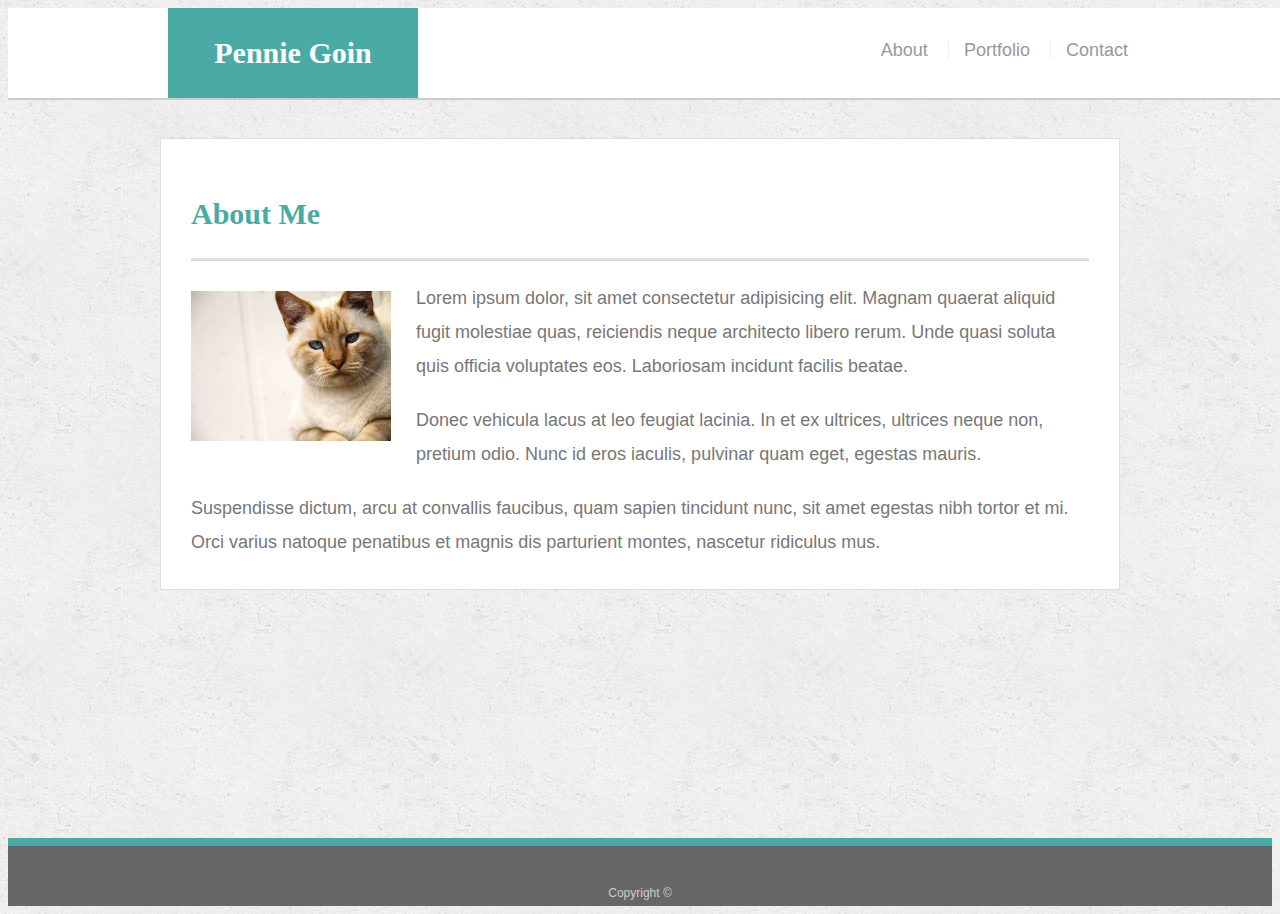
==== index.html @ ec921621 "start" ====
<!doctype html>
<html lang="en-us">

<head>
  <meta charset="UTF-8">
  <title>About | Your Name</title>
  <link rel="stylesheet" type="text/css" href="assets/css/style.css">
</head>

<body>

  <header id="masthead">
    <div class="container">
      <a href="index.html" id="logo">Pennie Goin</a>
      <nav>
        <a href="index.html">About</a>
        <a href="portfolio.html">Portfolio</a>
        <a href="contact.html">Contact</a>
      </nav>
    </div>
  </header>

  <div id="main-container" class="container">
    <section class="main-section">
      <h1>About Me</h1>

      <img src="assets/images/cat.jpg" class="auth-image" alt="Your Name">

      <p>Lorem ipsum dolor, sit amet consectetur adipisicing elit. Magnam quaerat aliquid fugit molestiae quas, reiciendis neque architecto libero rerum. Unde quasi soluta quis officia voluptates eos. Laboriosam incidunt facilis beatae.</p>

      <p>Donec vehicula lacus at leo feugiat lacinia. In et ex ultrices, ultrices neque non, pretium odio. Nunc id eros iaculis, pulvinar quam eget, egestas mauris.</p>

      <p>Suspendisse dictum, arcu at convallis faucibus, quam sapien tincidunt nunc, sit amet egestas nibh tortor et mi. Orci varius natoque penatibus et magnis dis parturient montes, nascetur ridiculus mus.</p>

    </section>

  </div>

  <footer>
    <div class="container">
      Copyright &copy; 
    </div>
  </footer>
</body>

</html>
---- assets/css/style.css ----
body {
  font-family: Arial, "Helvetica Neue", Helvetica, sans-serif;
  font-size: 18px;
  line-height: 34px;
  color: #777777;
  background: url("../images/concrete_seamless.png");
}

* {
  box-sizing: border-box;
}

/* general */

.container {
  width: 100%;
  max-width: 960px;
  margin: 0 auto;
  clear: both;
}

h1,
h2,
h3,
p {
  margin-bottom: 20px;
}

p:last-child {
  margin-bottom: 0;
}

h1,
h2,
h3 {
  font-family: Georgia, Times, "Times New Roman", serif;
  font-weight: 700;
  color: #4aaaa5;
}

h1 {
  padding-bottom: 20px;
  font-size: 30px;
  line-height: 49px;
  border-bottom: 3px solid #dddddd;
}

h2,
h3 {
  font-size: 22px;
}

/* header */

#masthead {
  position: fixed;
  z-index: 99;
  width: 100%;
  margin: 0 0 30px;
  overflow: auto;
  color: #ffffff;
  background: #ffffff;
  border-bottom: 2px solid #cccccc;
}

#logo {
  float: left;
  width: 250px;
  height: 90px;
  font-family: Georgia, Times, "Times New Roman", serif;
  font-size: 30px;
  font-weight: 700;
  line-height: 90px;
  color: #ffffff;
  text-align: center;
  text-decoration: none;
  background: #4aaaa5;
}

nav {
  float: right;
  margin-top: 25px;
}

nav a {
  display: inline-block;
  padding-left: 15px;
  margin-left: 15px;
  line-height: 18px;
  color: #999;
  text-decoration: none;
  border-left: 1px solid #efefef;
}

nav a:first-child {
  border-left: 0 none;
}

/* footer */

footer {
  padding: 30px 0;
  clear: both;
  font-size: 12px;
  color: #ffffff;
  color: #cccccc;
  text-align: center;
  background: #666666;
  border-top: 8px solid #4aaaa5;
  height: 50px;
}

h3, h2 {
  padding-bottom: 20px;
  margin-bottom: 15px;
  line-height: 22px;
  border-bottom: 2px solid #eeeeee;
}

/* main */

#main-container {
  padding-top: 130px;
  min-height: calc(100vh - 70px);
}

.main-section {
  float: left;
  width: 100%;
  max-width: 960px;
  padding: 30px;
  margin: 0 0 40px;
  background: #ffffff;
  border: 1px solid #dddddd;
}

/* portfolio page */

.work {
  position: relative;
  float: left;
  width: 274px;
  margin: 20px 0 25px;
  overflow: auto;
}

.work:nth-child(even) {
  margin-right: 40px;
}

.work img {
  width: 100%;
  border: 0 none;
  opacity: 0.8;
}

.work h3 {
  position: absolute;
  bottom: 20px;
  width: 100%;
  padding: 15px;
  margin-bottom: 0;
  font-weight: 300;
  line-height: 30px;
  color: #ffffff;
  text-align: center;
  background: #4aaaa5;
  border-bottom: 0;
}

.auth-image {
  float: left;
  width: 200px;
  height: auto;
  margin-top: 10px;
  margin-right: 25px;
}

/* contact page */

#contact-form ul {
  margin-bottom: 20px;
}

#contact-form li {
  margin-bottom: 10px;
}

label,
input[type=text],
input[type=email],
textarea {
  display: block;
  width: 100%;
}

input[type=text],
input[type=email],
textarea {
  height: 35px;
  padding: 0 10px;
  font-size: 14px;
  border: 1px solid #dddddd;
}

textarea {
  height: 200px;
}

input[type=submit] {
  padding: 10px 30px;
  font-size: 18px;
  color: #ffffff;
  cursor: pointer;
  background: #4aaaa5;
  border: 0 none;
}
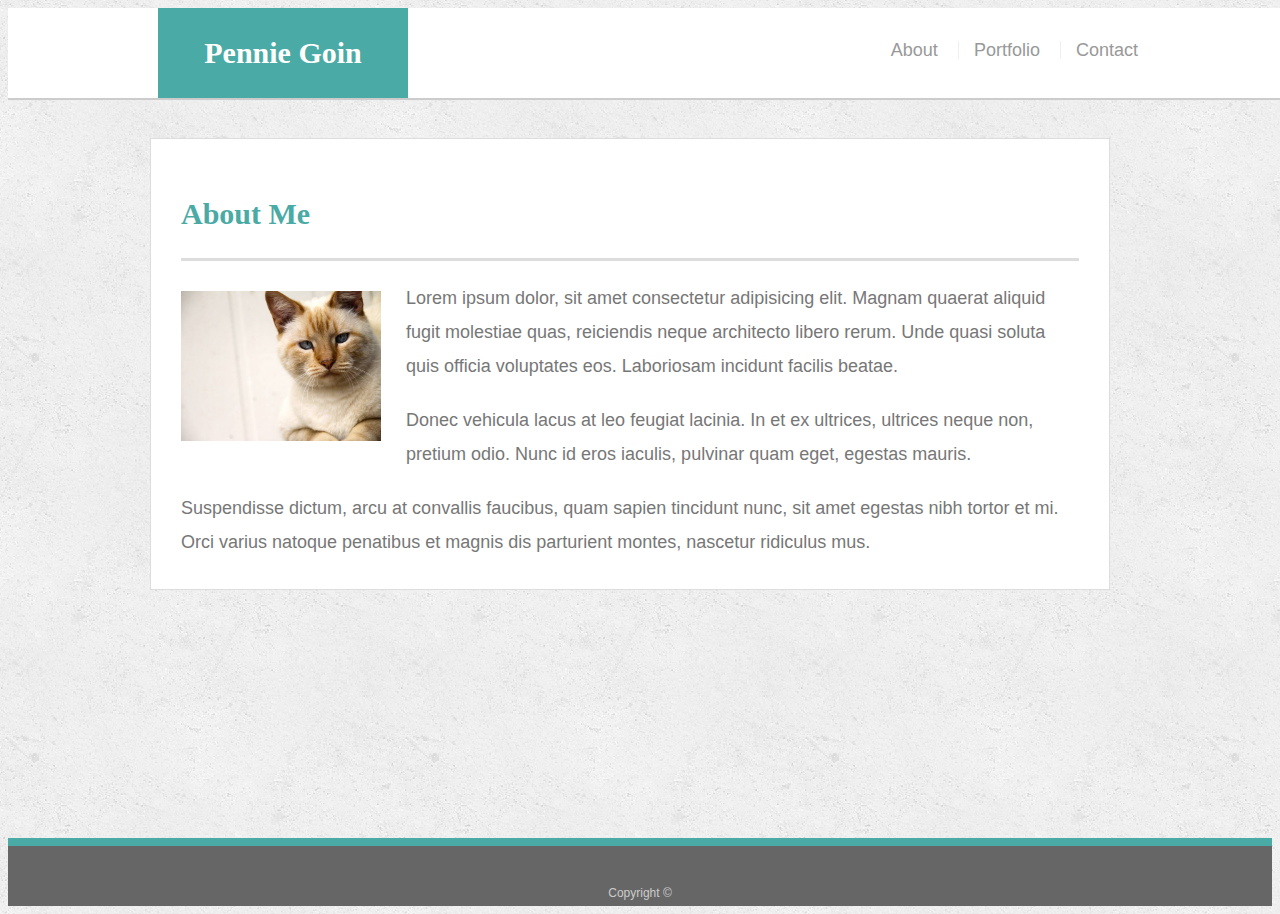
==== commit 90c151e7: "media_query" ====
--- a/index.html
+++ b/index.html
@@ -2,7 +2,7 @@
 <html lang="en-us">
 
 <head>
-  <meta charset="UTF-8">
+  <meta name="viewport" content="width=device-width, initial-scale=1">
   <title>About | Your Name</title>
   <link rel="stylesheet" type="text/css" href="assets/css/style.css">
 </head>
--- a/assets/css/style.css
+++ b/assets/css/style.css
@@ -14,7 +14,7 @@
 
 .container {
   width: 100%;
-  max-width: 960px;
+  max-width: 980px;
   margin: 0 auto;
   clear: both;
 }
@@ -215,3 +215,32 @@
   background: #4aaaa5;
   border: 0 none;
 }
+
+@media screen and (max-width: 768px) {
+  
+
+  .container {
+    /* Box-model */
+    width: 100%;
+    padding: 20px;
+  }
+ 
+}
+
+@media screen and (max-width: 980px) {
+ 
+  .container {
+    /* Box-model */
+    width: 100%;
+    padding: 20px;
+  }
+
+ 
+
+@media screen and (max-width: 640px) {
+  
+  .container {
+   
+    width: 100%;
+    padding: 20px;
+  }
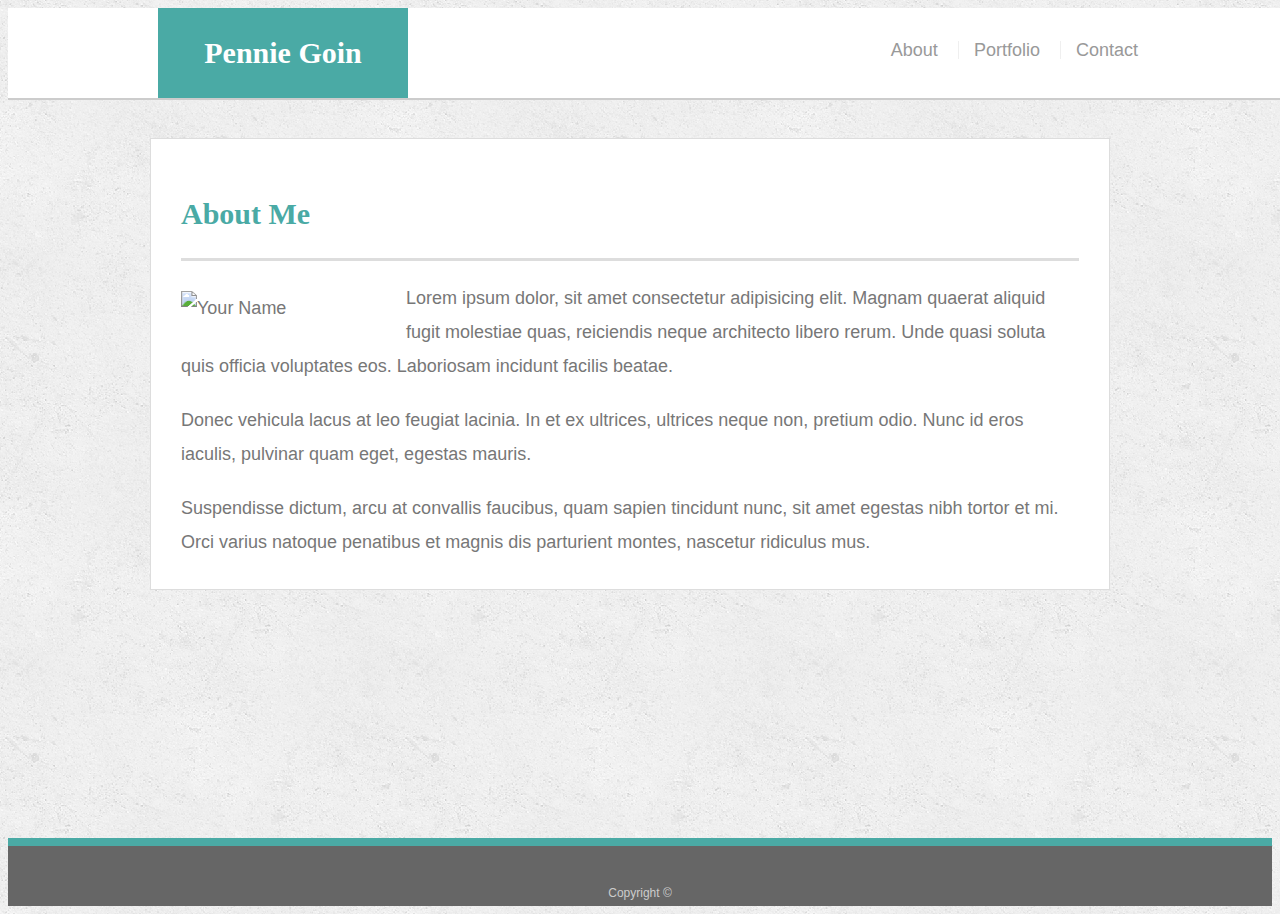
==== commit 952db9b2: "change_image" ====
--- a/index.html
+++ b/index.html
@@ -24,7 +24,7 @@
     <section class="main-section">
       <h1>About Me</h1>
 
-      <img src="assets/images/cat.jpg" class="auth-image" alt="Your Name">
+      <img src="assets/images/IMG_0227.jpg" class="auth-image" alt="Your Name">
 
       <p>Lorem ipsum dolor, sit amet consectetur adipisicing elit. Magnam quaerat aliquid fugit molestiae quas, reiciendis neque architecto libero rerum. Unde quasi soluta quis officia voluptates eos. Laboriosam incidunt facilis beatae.</p>
 
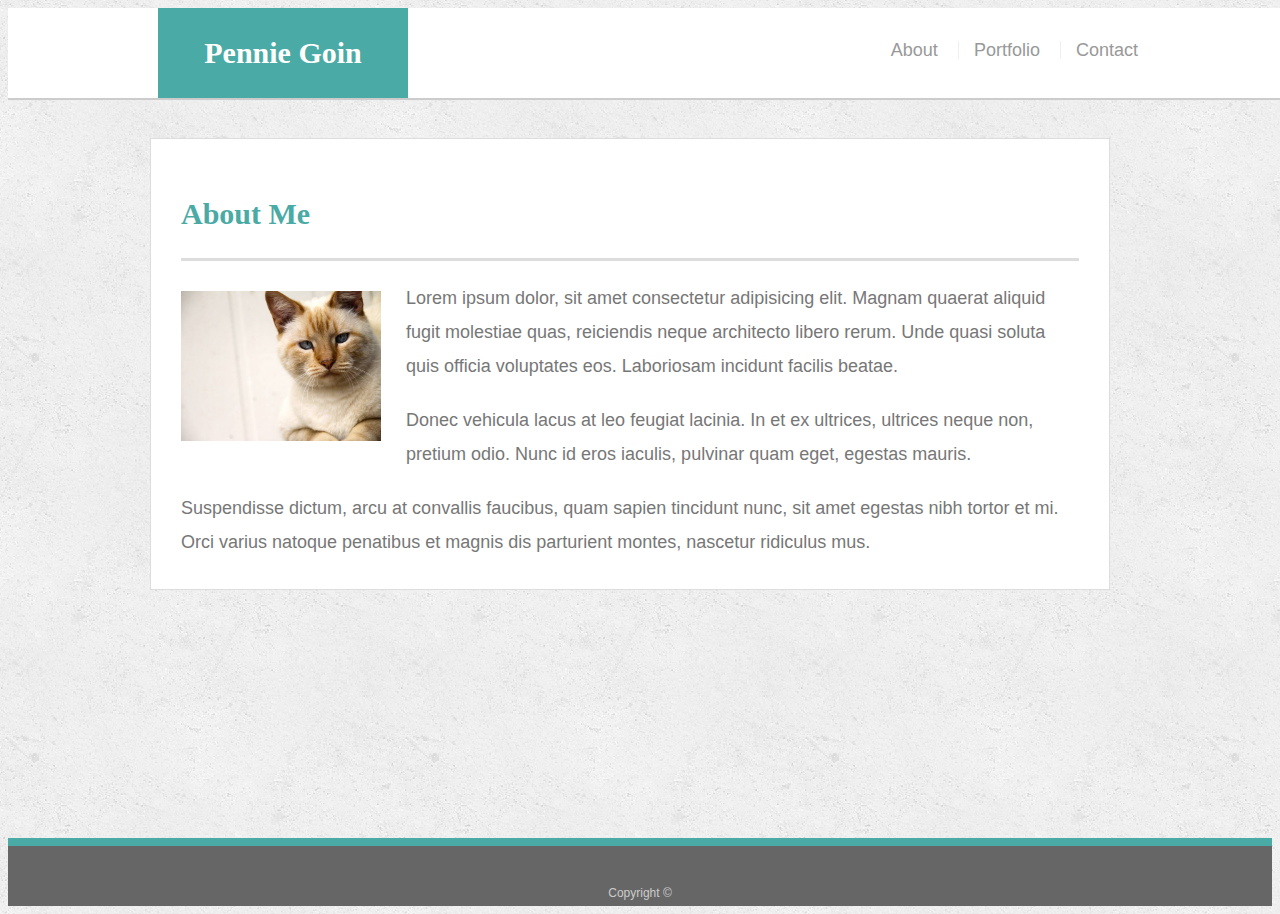
==== commit e57cb621: "change_image2" ====
--- a/index.html
+++ b/index.html
@@ -24,7 +24,7 @@
     <section class="main-section">
       <h1>About Me</h1>
 
-      <img src="assets/images/IMG_0227.jpg" class="auth-image" alt="Your Name">
+      <img src="assets/images/cat.jpg" class="auth-image" alt="Your Name">
 
       <p>Lorem ipsum dolor, sit amet consectetur adipisicing elit. Magnam quaerat aliquid fugit molestiae quas, reiciendis neque architecto libero rerum. Unde quasi soluta quis officia voluptates eos. Laboriosam incidunt facilis beatae.</p>
 
